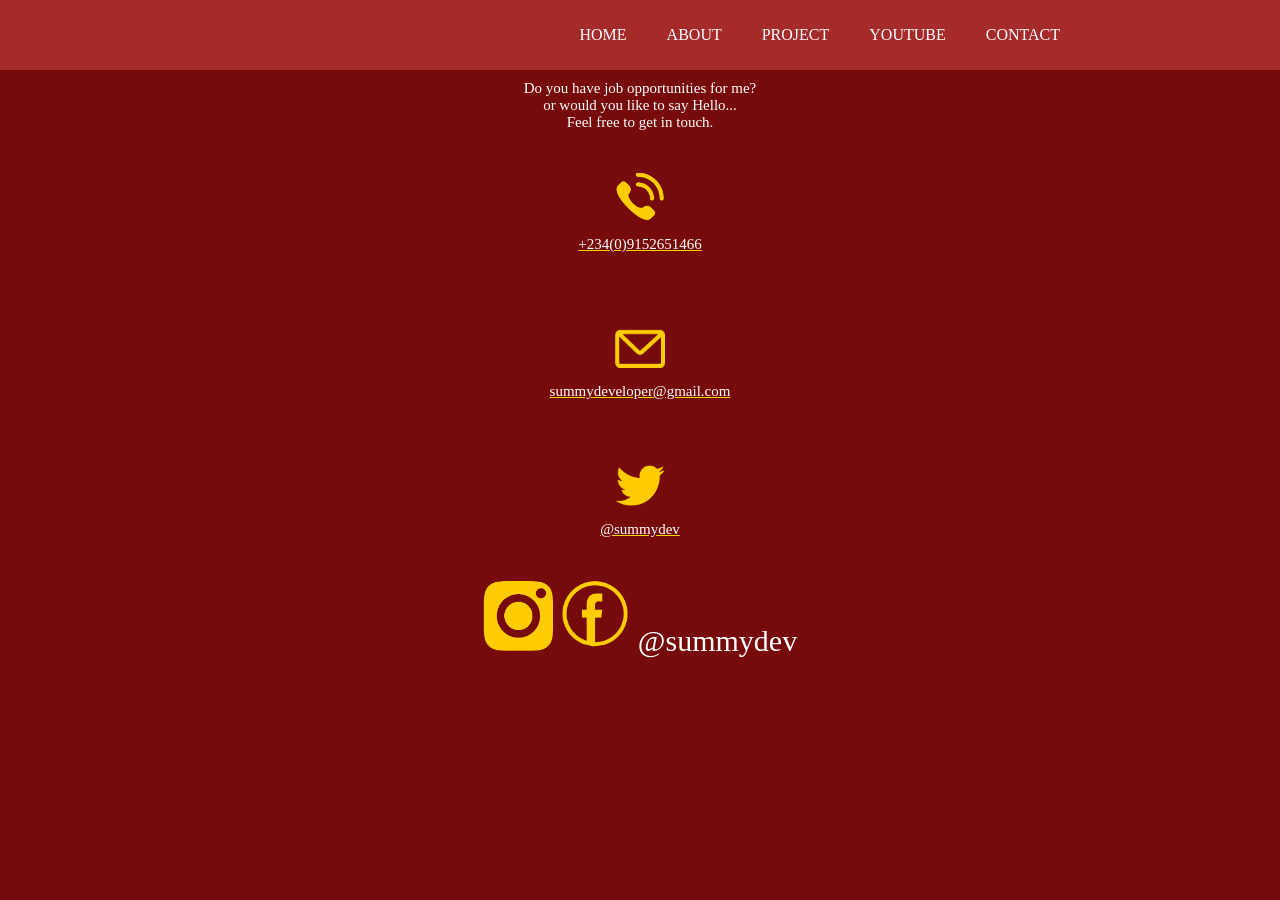
==== contactMe.html @ 3edfad90 "summydev summydev" ====
<html lang="en">

<head>
    <meta charset="UTF-8">
    <meta name="viewport" content="width=device-width, initial-scale=1.0">
    <meta http-equiv="X-UA-Compatible" content="ie=edge">
    <title>Document</title>
</head>
<link rel="stylesheet" href="contactMe.css">

<body>
        <header>
                <nav class="active">
                    <ul>
                        <li> <a href="index.html"> HOME</a></li>
                        <li> <a href="readMore.html"> ABOUT </a></li>
                        <li> <a href="myWork.html"> PROJECT</a></li>
                        <li><a href="youtube.html">YOUTUBE</a></li>
                        <li><a href="contactMe.html">CONTACT</a></li>
        
                    </ul>
                </nav>
                <div class="menu"  >
                    <div >
                        <div class="menubutton1"></div>
                        <div class="menubutton2"></div>
                        <div class="menubutton3"></div>
        
                    </div>
                </div>
            </header>
    <h2>Contact Me</h2>
    <p>Do you have job opportunities for me? <br>
        or would you like to say Hello... <br>
        Feel free to get in touch.
    </p>
    <div class="call">
        <img src="pngtree-call-icon-image_1128295.png" alt="callImage" width="50px">
        <p> <a href="09152651466">+234(0)9152651466</a></p>
    </div>
    <div class="mail">
        <img src="mail-1140-830582.png" alt="" width="50px">
        <p><a href="summydeveloper@gmail.com">summydeveloper@gmail.com</a></p>
    </div>
    <div class="twitter">
        <img src="TWITTER.png" alt="twitter" width="50px">
        <p><a href="twitter.com/summydev"> @summydev</a></p>
    </div>
    <div id="summydev">
       <a href="instagram.com/summy_dev">
        <img src="-11590199311f0p0eosxyq.png" alt="instagram" width="70px">
    </a>
    <a href="https://www.facebook.com/Adekola-Adegbite-100536528614556/?ti=as">
        <img src="133-1339537_facebook-full-free-facebook-icon-png-transparent-png.png" alt="facebook" width="70px">
    </a>
   <a href="instagram.com/summy_dev">@summydev</a>
    </div>
   
<script src="contactme.js" type="text/javascript"></script>
</body>

</html>
---- contactMe.css ----
body {

    text-align: center;
    background-color: #770b0b;
}
h2 {
    font-size: 35px;
    margin: 10px;
    color: gold;
    font-weight: bolder;
    padding-top: 15px;
}
.call, .mail, .twitter{
    padding: 25px;
}
body p{
    color: white;
    font-size: 15px;
}
body a{
    color: white;
    text-decoration-color: gold;
}

header{
    position: absolute;
    top: 0;
    left: 0;
    padding: 10px 200px;
    background-color:  brown;
    width: 100%;
    box-sizing: border-box;
}

header nav{
    float: right;
}
header nav.active{
    left: 0;
}
header nav ul{
    margin: 0;
    padding: 0;
    display: flex;
}
header nav ul li{
    list-style: none;
}
header nav ul li a{
   height: 50px;
   line-height: 50px;
   padding: 0 20px;
   color: #ffffff;
   text-decoration: none;
}
header nav ul li a:hover{
    color: gold;
}
.menu{
    color: #ffffff;
    float: right;
    line-height: 50px;
    font-size: 24px;
    cursor: pointer;
    display: none;
}
.menubutton1 , .menubutton2 , .menubutton3{
    width: 35px;
    height: 5px;
    background-color: black;
    margin: 6px 0;
    transition: 0.4s;
    }
    
.change .menubutton1{
    -webkit-transform: rotate(-45deg) translate(-9px, 6px);
    transform: rotate(-45deg) translate(-9px, 6px);
  
}
.change .menubutton2{
   opacity: 0;
}
.change .menubutton3{
    -webkit-transform: rotate(45deg) translate(-8px,-8px);
    transform: rotate(45deg) translate(-8px,-8px);
   

}
#summydev a{
    text-decoration: none;
    font-size: 30px;
    padding: 0;
    margin: 0;
}

@media screen and (max-width: 1024px){
    header{
        padding: 15px 20px;
    }
    .menu {
        color: #ffffff;
        float: right;
        line-height: 50px;
        font-size: 24px;
        cursor: pointer;
        
    }
    .menu{
        display: block;
    }
    header nav{
       display: none ;
        position: absolute;
        width: 100%;
        height: calc(100vh - 50px);
        background: brown;
        opacity: 0.8;
        top: 50px;
        left: -100%;
        padding-top: 20px;
        transition: all 0.3s ease-in-out;
    }
    header nav ul{
        display: block;
        text-align: center;
        transition: all 0.5s ease-in-out;
    }
    header nav ul li{
        border-bottom: 3px solid #460000;
        padding: 12px;
        transition: all 0.3s ease-in-out;
    }
    header nav ul li a{
        font-size: 30px;
        height: 50px;
        line-height: 50px;
        padding: 0 20px;
        color: #ffffff;
        text-decoration: none;
        transition: all 0.5s ease-in-out;
     } 
}
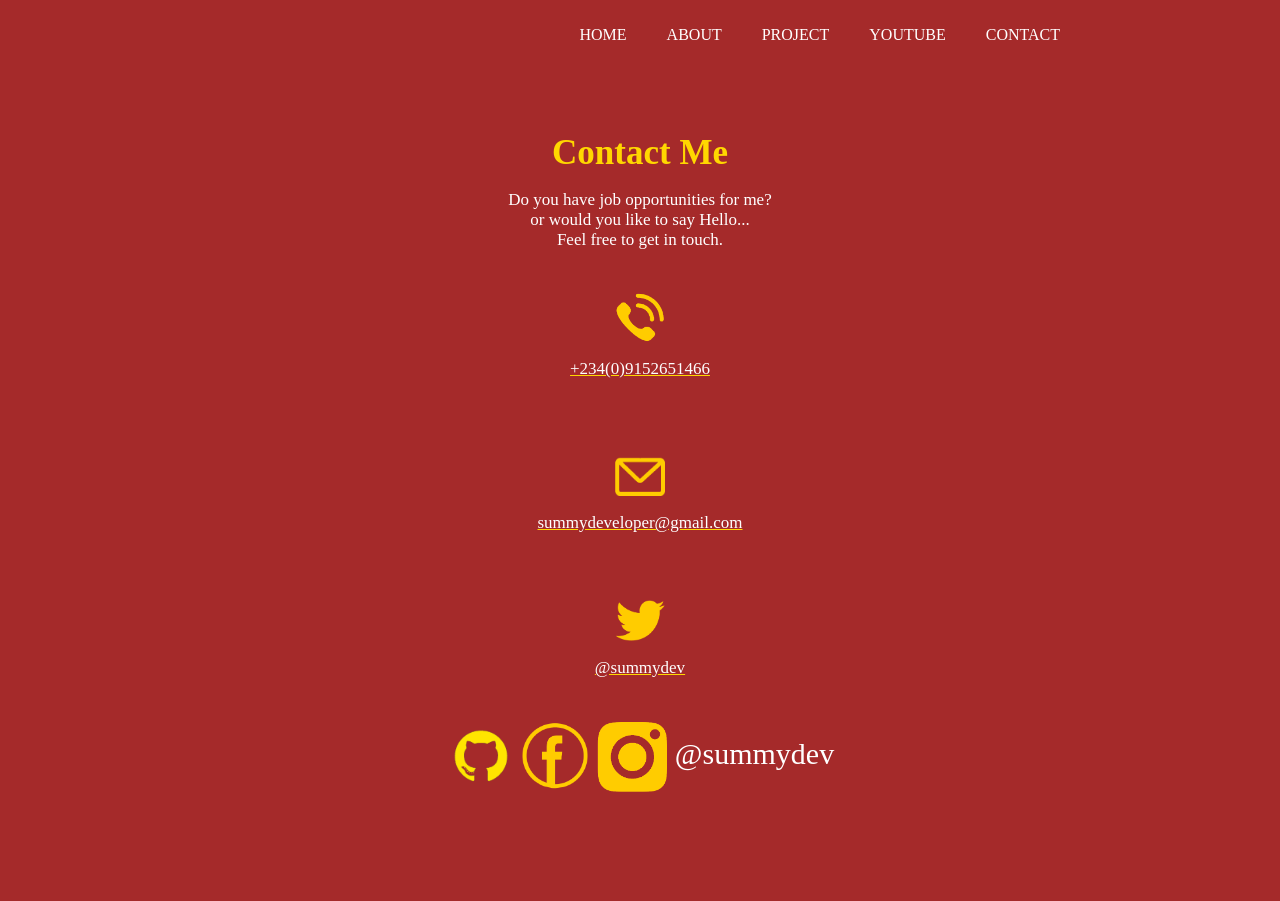
==== commit 0b874cc4: "change" ====
--- a/contactMe.html
+++ b/contactMe.html
@@ -10,7 +10,7 @@
 
 <body>
         <header>
-                <nav class="active">
+                <nav class="active">                    
                     <ul>
                         <li> <a href="index.html"> HOME</a></li>
                         <li> <a href="readMore.html"> ABOUT </a></li>
@@ -29,7 +29,8 @@
                     </div>
                 </div>
             </header>
-    <h2>Contact Me</h2>
+    <div class="container">
+        <h2>Contact Me</h2>
     <p>Do you have job opportunities for me? <br>
         or would you like to say Hello... <br>
         Feel free to get in touch.
@@ -44,16 +45,19 @@
     </div>
     <div class="twitter">
         <img src="TWITTER.png" alt="twitter" width="50px">
-        <p><a href="twitter.com/summydev"> @summydev</a></p>
+        <p><a href="https://twitter.com/summydev?s=20"> @summydev</a></p>
     </div>
     <div id="summydev">
-       <a href="instagram.com/summy_dev">
-        <img src="-11590199311f0p0eosxyq.png" alt="instagram" width="70px">
-    </a>
+     
+    <a href=" https://github.com/summydev"> <img src="Screenshot_20201223-201807_Google.png" width="70px" alt=""></a>
     <a href="https://www.facebook.com/Adekola-Adegbite-100536528614556/?ti=as">
         <img src="133-1339537_facebook-full-free-facebook-icon-png-transparent-png.png" alt="facebook" width="70px">
     </a>
-   <a href="instagram.com/summy_dev">@summydev</a>
+    <a href="https://instagram.com/summy_dev?igshid=j42f8boihoua">
+        <img src="-11590199311f0p0eosxyq.png" alt="instagram" width="70px">
+    </a>
+   <a href="https://instagram.com/summy_dev?igshid=j42f8boihoua">@summydev</a>
+    </div>
     </div>
    
 <script src="contactme.js" type="text/javascript"></script>
--- a/contactMe.css
+++ b/contactMe.css
@@ -1,7 +1,7 @@
 body {
 
     text-align: center;
-    background-color: #770b0b;
+    background-color:brown;
 }
 h2 {
     font-size: 35px;
@@ -15,7 +15,7 @@
 }
 body p{
     color: white;
-    font-size: 15px;
+    font-size: 17px;
 }
 body a{
     color: white;
@@ -30,6 +30,17 @@
     background-color:  brown;
     width: 100%;
     box-sizing: border-box;
+}
+.shownav{
+    display: block;
+   background: brown;
+   transition: all 0.5s ease-in-out;
+}
+.container {
+    padding: 100px 0;
+}
+img {
+    vertical-align: middle;
 }
 
 header nav{
@@ -112,9 +123,9 @@
        display: none ;
         position: absolute;
         width: 100%;
-        height: calc(100vh - 50px);
+        height: calc(50vh - 25px);
         background: brown;
-        opacity: 0.8;
+      
         top: 50px;
         left: -100%;
         padding-top: 20px;
@@ -127,13 +138,13 @@
     }
     header nav ul li{
         border-bottom: 3px solid #460000;
-        padding: 12px;
+       background-color: brown;
         transition: all 0.3s ease-in-out;
     }
     header nav ul li a{
-        font-size: 30px;
-        height: 50px;
-        line-height: 50px;
+        font-size: 15px;
+        height: 30px;
+        line-height: 30px;
         padding: 0 20px;
         color: #ffffff;
         text-decoration: none;
